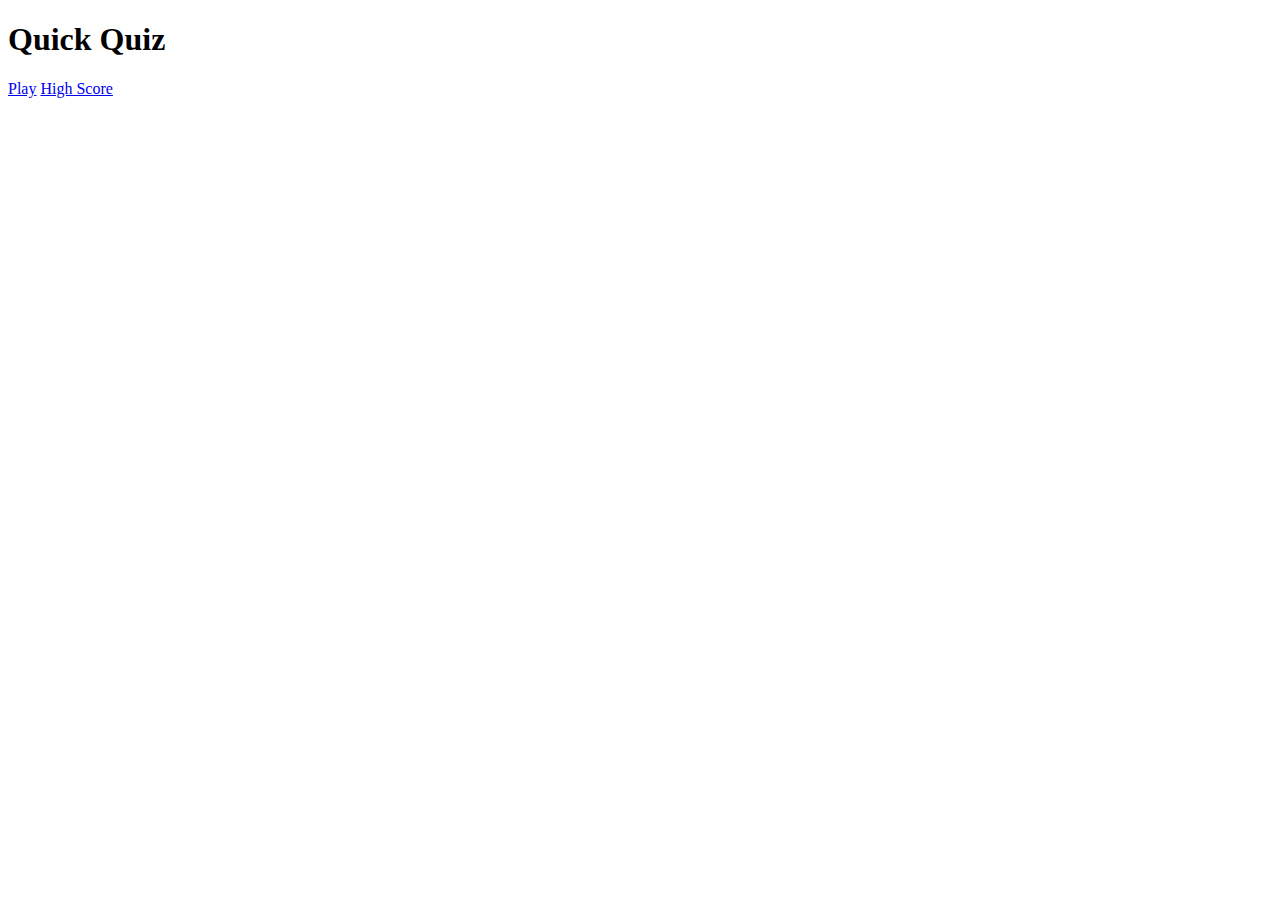
==== index.html @ 7afb9f23 "Initial Commit" ====
<!DOCTYPE html>
<html lang="en">
<head>
    <meta charset="UTF-8">
    <meta name="viewport" content="width=device-width, initial-scale=1.0">
    <title>Quick Quiz</title>
    <link rel="stylesheet" href="app.css">
    <!-- <link rel="stylesheet" href="//cdnjs.cloudflare.com/ajax/libs/meyer-reset/2.0/reset.css"> -->
</head>
<body>
    <div class="container">
        <div id="home" class="flex-center flex-column"></div>
            <h1>Quick Quiz</h1>
            <a class="btn" href="/play.html">Play</a>
            <a class="btn" href="/highscore.html">High Score</a>
        </div>
    </div>
</body>
</html>
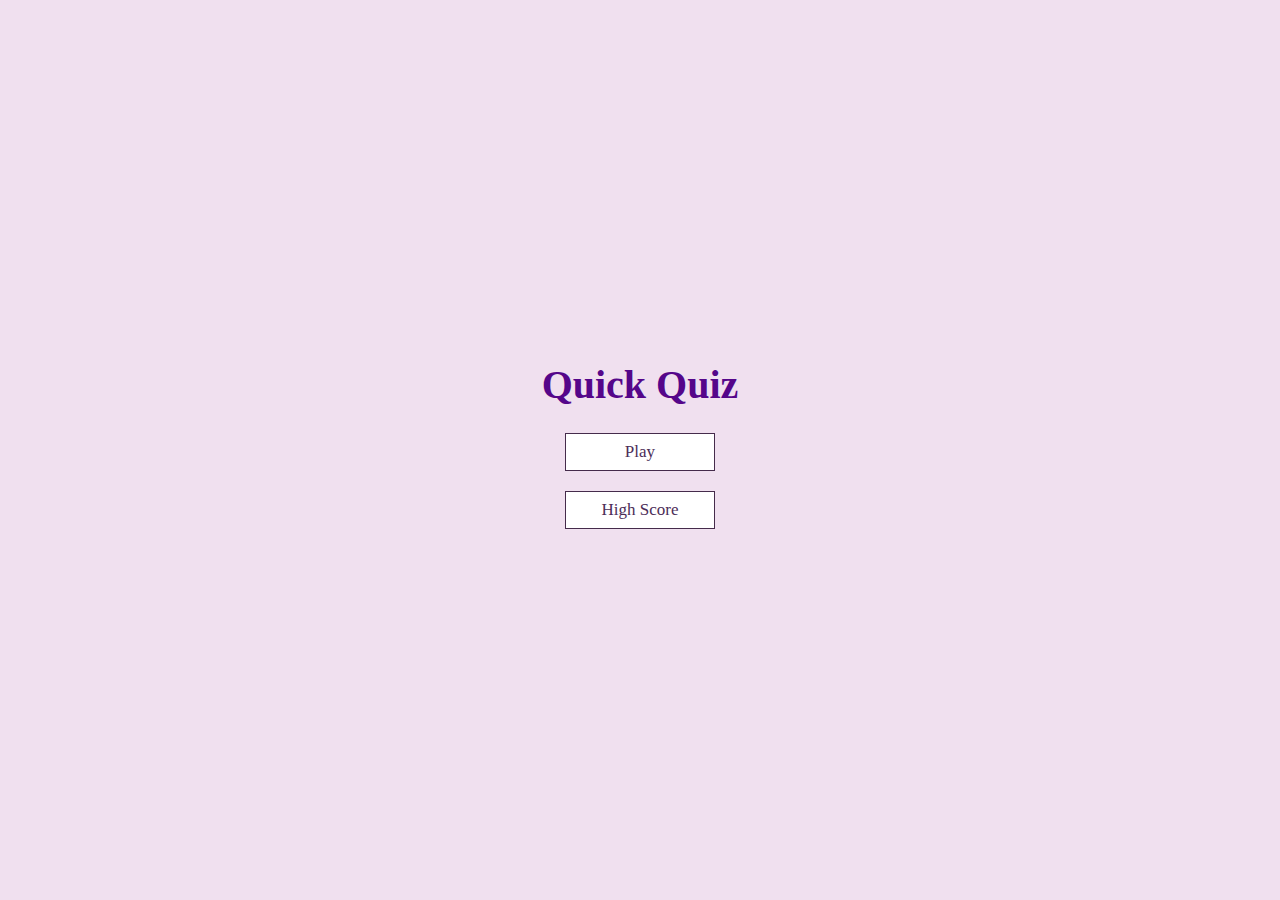
==== commit 74f0b490: "Home page done" ====
--- a/index.html
+++ b/index.html
@@ -9,7 +9,7 @@
 </head>
 <body>
     <div class="container">
-        <div id="home" class="flex-center flex-column"></div>
+        <div id="home" class="flex-center flex-column">
             <h1>Quick Quiz</h1>
             <a class="btn" href="/play.html">Play</a>
             <a class="btn" href="/highscore.html">High Score</a>
--- a/app.css
+++ b/app.css
@@ -0,0 +1,54 @@
+:root{
+    background-color: rgb(240, 224, 239);
+    font-size: 62.5%;
+}
+
+*{
+    box-sizing: border-box;
+    margin: 0;
+    padding: 0;
+}
+
+h1{
+    font-size: 4rem;
+    color: rgb(85, 6, 138);
+    margin-bottom: 1.5rem;
+}
+
+.container{
+    display: flex;
+    width: 100vw;
+    height:100vh;
+    max-width: 80rem;
+    margin: 0 auto;
+    justify-content: center;
+    align-items: center;
+    
+}
+.flex-column{
+    display: flex;
+    flex-direction: column;
+}
+.flex-center{
+    align-items: center;
+    justify-content: center;
+}
+
+.btn{
+    text-decoration: none;
+    margin: 1rem;
+    font-size: 1.7rem;
+    border: 0.1rem solid #452b4b;
+    padding: 0.8rem 0 ;
+    width: 15rem;
+    text-align: center;
+    color: rgb(76, 45, 88);
+    background-color: white;
+}
+
+.btn:hover{
+    cursor: pointer;
+    box-shadow: 0rem 0.4rem 1.4rem 0 rgb(209, 177, 228);
+    transform: translateY(-0.2rem);
+    transition: transform 150ms;
+}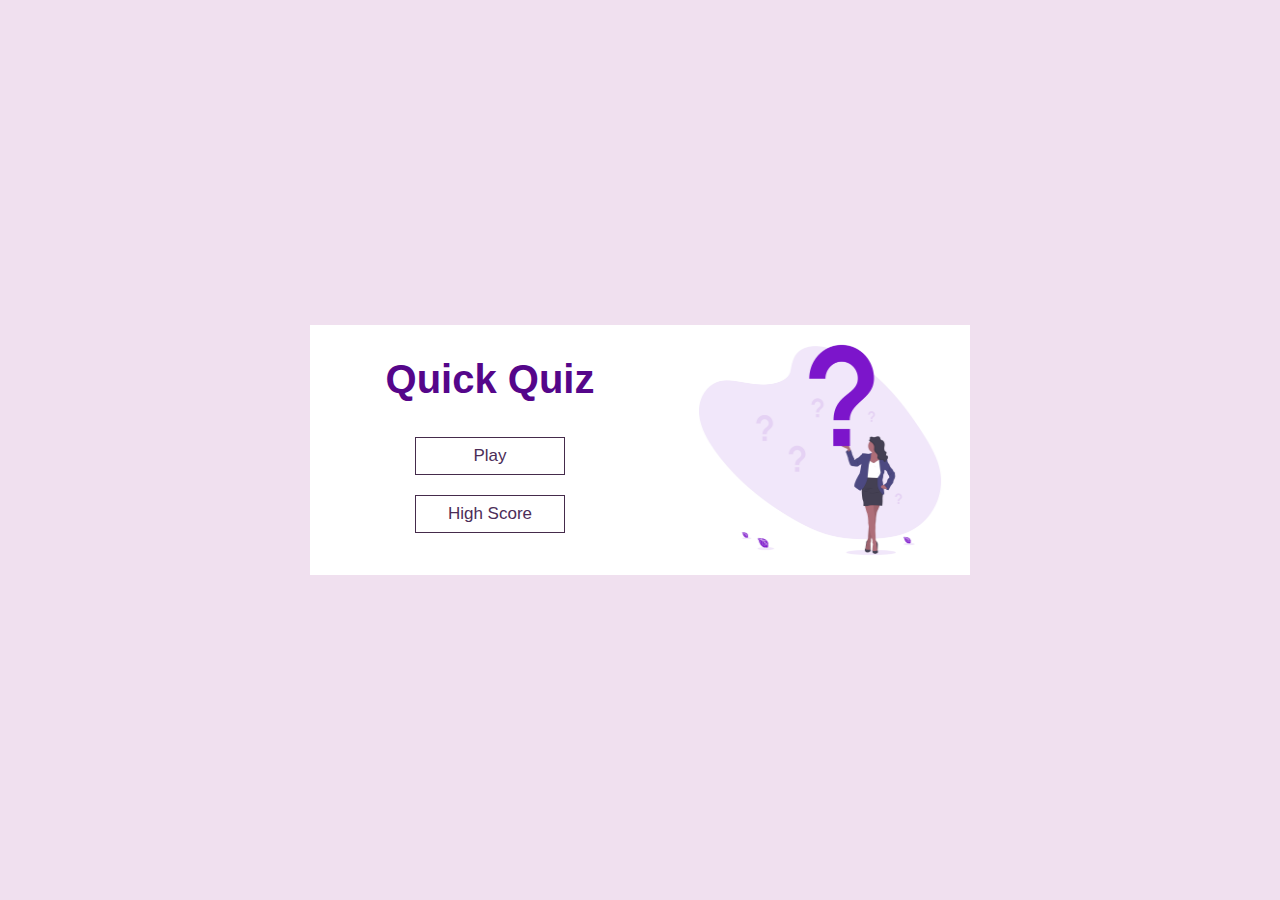
==== commit f0a860d5: "Image added : Done" ====
--- a/index.html
+++ b/index.html
@@ -9,11 +9,13 @@
 </head>
 <body>
     <div class="container">
+        
         <div id="home" class="flex-center flex-column">
             <h1>Quick Quiz</h1>
             <a class="btn" href="/play.html">Play</a>
             <a class="btn" href="/highscore.html">High Score</a>
         </div>
+        <img id="image" src="images/undraw_questions_75e0.png">
     </div>
 </body>
 </html>
--- a/app.css
+++ b/app.css
@@ -7,23 +7,36 @@
     box-sizing: border-box;
     margin: 0;
     padding: 0;
+    font-family: 'Lucida Sans', 'Lucida Sans Regular', 'Lucida Grande', 'Lucida Sans Unicode', Geneva, Verdana, sans-serif;
 }
 
-h1{
-    font-size: 4rem;
+h1,h2,h3,h4{
+    
     color: rgb(85, 6, 138);
     margin-bottom: 1.5rem;
 }
+h2{
+    font-size: 3rem ;
+}
+h1{
+    font-size: 4rem ;
+    margin-bottom: 2.5rem;
+    text-align: center;
+}
 
+
+.container>*{
+    width:100%;
+}
 .container{
     display: flex;
     width: 100vw;
     height:100vh;
-    max-width: 80rem;
+    max-width: 70rem;
     margin: 0 auto;
     justify-content: center;
     align-items: center;
-    
+    padding:2rem;
 }
 .flex-column{
     display: flex;
@@ -32,6 +45,10 @@
 .flex-center{
     align-items: center;
     justify-content: center;
+}
+.justify-center{
+    justify-content: center;
+    
 }
 
 .btn{
@@ -51,4 +68,43 @@
     box-shadow: 0rem 0.4rem 1.4rem 0 rgb(209, 177, 228);
     transform: translateY(-0.2rem);
     transition: transform 150ms;
+}
+
+.btn[disabled]:hover{
+    cursor: not-allowed;
+    transform: none;
+    box-shadow: none;
+    transition: none;
+}
+
+form{
+    display: flex;
+    flex-direction: column;
+    width: 100%;
+    align-items: center;
+}
+input{
+    box-shadow: 0 0.2rem 1.6rem rgba(180, 130, 212, 0.5);
+    margin-bottom: 1rem;
+    height: 3rem;
+    padding: 0.5rem;
+    border:none;
+}
+
+input::placeholder{
+    color: rgb(170, 165, 165);
+}
+
+/* position of hidden matter*/
+.hidden{
+    display:none; 
+}
+
+#image{
+    width: 30rem;
+    height: 25rem;
+}
+#home{
+    background-color: white;
+    height: 25rem;
 }